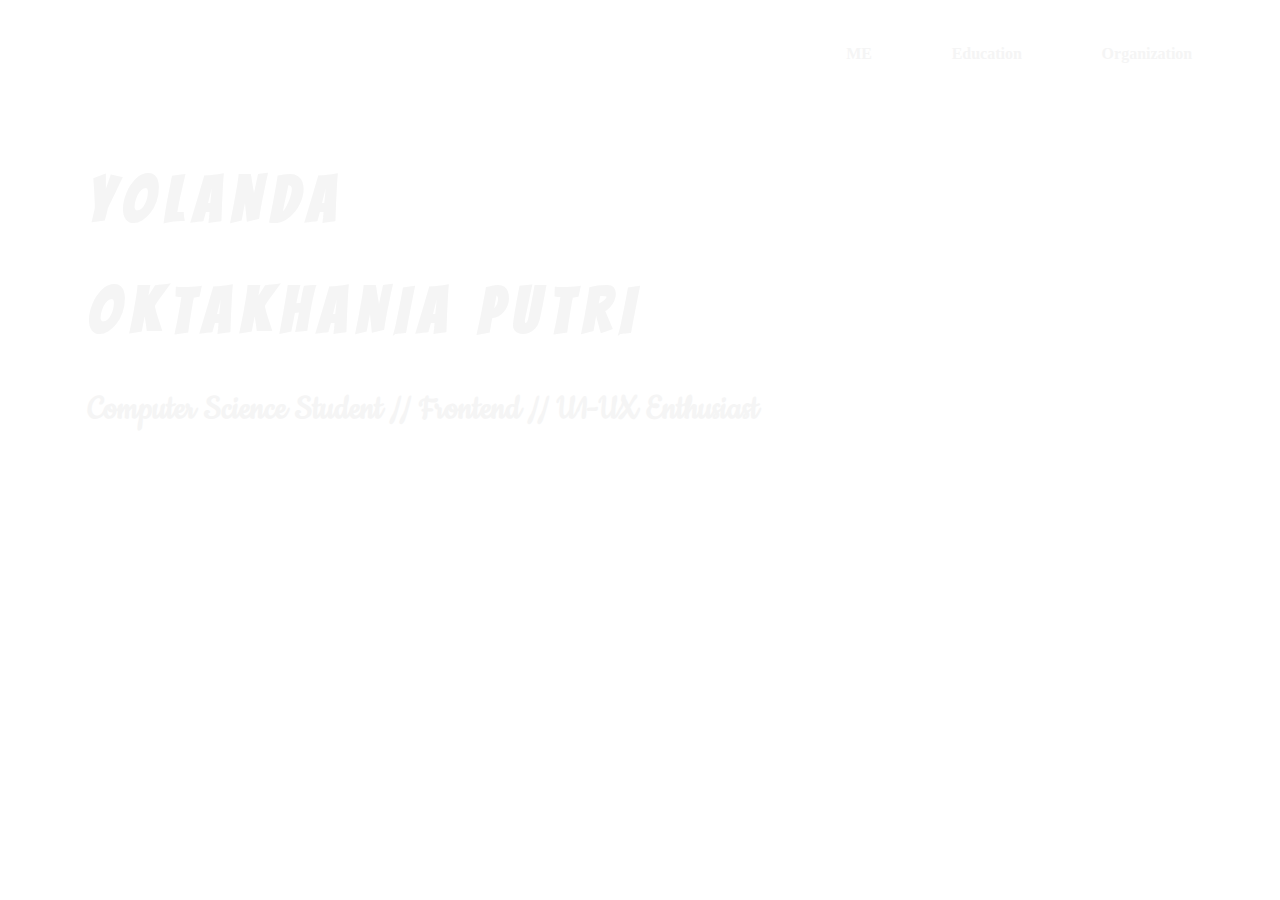
==== portofolio.html @ 02ca6f73 "ganti font" ====
<!DOCTYPE html>
<html lang="en">
<head>
    <meta charset="UTF-8">
    <meta name="viewport" content="width=device-width, initial-scale=1.0">
    <title>Document</title>
    <link rel="stylesheet" href="style.css">
    <link href="https://fonts.googleapis.com/css2?family=Bangers&display=swap" rel="stylesheet">
    <link href="https://fonts.googleapis.com/css2?family=Great+Vibes&display=swap" rel="stylesheet">
    <link href="https://fonts.googleapis.com/css2?family=Cookie&display=swap" rel="stylesheet">
</head>
<header>
    <nav>
        <div class="right">
            <img src="flower.png" alt="" height="100px">
        </div>
        <div class="left">
            <h4>ME</h4>
            <h4>Education</h4>
            <h4>Organization</h4>
        </div>
    </nav>
    <div class="nama">
        <h1>YOLANDA</h1>
        <h1>OKTAKHANIA PUTRI</h1>
        <h3>Computer Science Student // Frontend // U1-UX Enthusiast</h3>
    </div>
 
</header>
<body>
    <div class="education">

    </div>
</body>
</html>
---- style.css ----
@media screen and (min-width: 1200px) {
    header {
        height: 750px;
    }
  }
  
  @media screen and (max-width: 1000px) {
    header {
        height: 500px;
        background-position: center;
    }
  }
  
  header{
    background-image: url(header.png);
    background-repeat: no-repeat;
    background-size: cover;
    color: whitesmoke;
    
}

nav{
    display: flex;
    justify-content: space-between;
}
h1{
    font-size: 5vw;
    font-family: 'Bangers', cursive;
    letter-spacing: 10px;
}
h3{
    font-size: 3vw;
    font-family: 'Cookie', cursive;
}
.left{
    display: flex;
    width: 40%;
    justify-content: space-evenly;
    margin-top: 1em;
}
.nama{
    margin-top: 5em;
    margin-left: 5em;
}
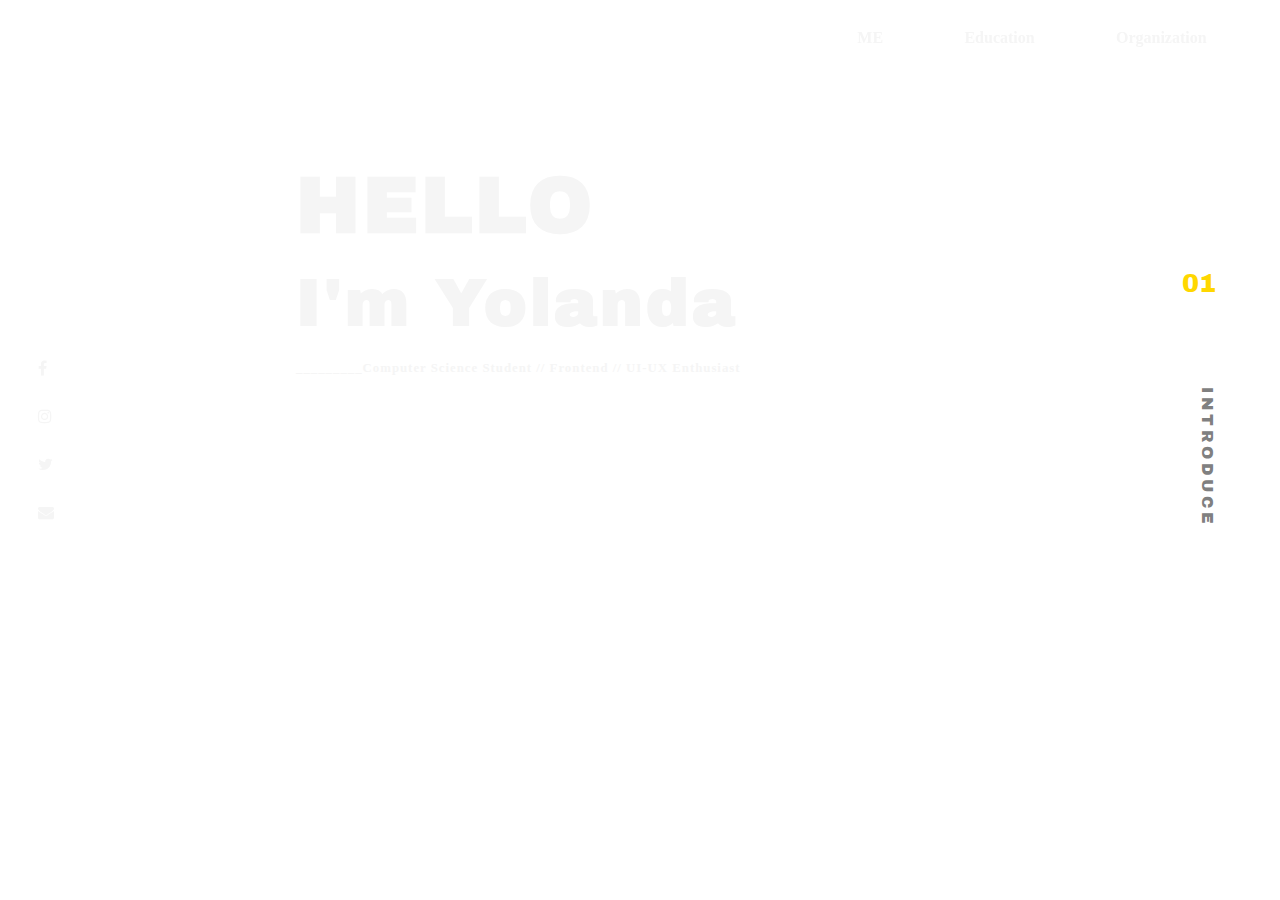
==== commit 67e6cd9c: "merapikan" ====
--- a/portofolio.html
+++ b/portofolio.html
@@ -5,9 +5,8 @@
     <meta name="viewport" content="width=device-width, initial-scale=1.0">
     <title>Document</title>
     <link rel="stylesheet" href="style.css">
-    <link href="https://fonts.googleapis.com/css2?family=Bangers&display=swap" rel="stylesheet">
-    <link href="https://fonts.googleapis.com/css2?family=Great+Vibes&display=swap" rel="stylesheet">
-    <link href="https://fonts.googleapis.com/css2?family=Cookie&display=swap" rel="stylesheet">
+    <link href="https://fonts.googleapis.com/css2?family=Archivo+Black&display=swap" rel="stylesheet">
+    <link rel="stylesheet" href="https://maxcdn.bootstrapcdn.com/font-awesome/4.5.0/css/font-awesome.min.css" />
 </head>
 <header>
     <nav>
@@ -20,16 +19,25 @@
             <h4>Organization</h4>
         </div>
     </nav>
-    <div class="nama">
-        <h1>YOLANDA</h1>
-        <h1>OKTAKHANIA PUTRI</h1>
-        <h3>Computer Science Student // Frontend // U1-UX Enthusiast</h3>
-    </div>
- 
 </header>
 <body>
-    <div class="education">
-
+<div class="page1">
+    <div class="nama">
+        <h1>HELLO</h1>
+        <h2>I'm Yolanda</h2>
+        <h3>_________Computer Science Student // Frontend // UI-UX Enthusiast</h3>
     </div>
+    <div class="socmed">
+        <i class="fa fa-facebook"></i>
+        <i class="fa fa-instagram"></i>
+        <i class="fa fa-twitter"></i>
+        <i class="fa fa-envelope"></i>
+    </div>
+    <div class="nomor">
+        <div class="satu">01</div>
+        <div class="tex">____</div>
+        <div class="text">INTRODUCE</div>
+    </div>
+</div>
 </body>
 </html>--- a/style.css
+++ b/style.css
@@ -1,45 +1,79 @@
-
-@media screen and (min-width: 1200px) {
-    header {
-        height: 750px;
-    }
-  }
-  
-  @media screen and (max-width: 1000px) {
-    header {
-        height: 500px;
-        background-position: center;
-    }
-  }
-  
-  header{
+header{
     background-image: url(header.png);
-    background-repeat: no-repeat;
-    background-size: cover;
     color: whitesmoke;
-    
+    height: 5em;    
 }
 
 nav{
+    position: fixed;
     display: flex;
+    width: 100%;
     justify-content: space-between;
-}
-h1{
-    font-size: 5vw;
-    font-family: 'Bangers', cursive;
-    letter-spacing: 10px;
-}
-h3{
-    font-size: 3vw;
-    font-family: 'Cookie', cursive;
 }
 .left{
     display: flex;
     width: 40%;
     justify-content: space-evenly;
-    margin-top: 1em;
 }
+.page1{
+    color: whitesmoke;
+    background-image: url(header.png);
+    background-size: cover;
+}
+h1{
+    margin-top: 0;
+    padding-top: 1em;
+    font-size: 6vw;
+    font-family: 'Archivo Black', sans-serif;
+    letter-spacing: 3px;
+}
+h2{
+    margin-top: -30px;
+    font-size: 5vw;
+    font-family: 'Archivo Black', sans-serif;
+    letter-spacing: 3px;
+}
+h3{
+    margin-top: -30px;
+    font-size: 1vw;
+    letter-spacing: 1px;
+}
+
 .nama{
-    margin-top: 5em;
-    margin-left: 5em;
+    margin-left: 18em;
+    padding-bottom: 20em;
 }
+.socmed{
+    position: fixed;
+    top: 40%;
+    left: 3%;
+    display: flex;
+    flex-direction: column;
+    justify-content: space-between;
+    height: 10em;
+}
+.satu{
+    position: absolute;
+    right: 5%;
+    top: 30%;
+    color: gold;
+    font-size: 2vw;
+    font-family: 'Archivo Black', sans-serif;
+}
+.tex{
+    position: absolute;
+    right: 4.6%;
+    top: 37%;
+    color: white;
+    font-family: 'Archivo Black', sans-serif;
+    writing-mode: tb-rl;
+}
+.text{
+    position: absolute;
+    right: 5%;
+    top: 43%;
+    color:grey;
+    font-family: 'Archivo Black', sans-serif;
+    writing-mode: tb-rl;
+    letter-spacing: 4px;
+}
